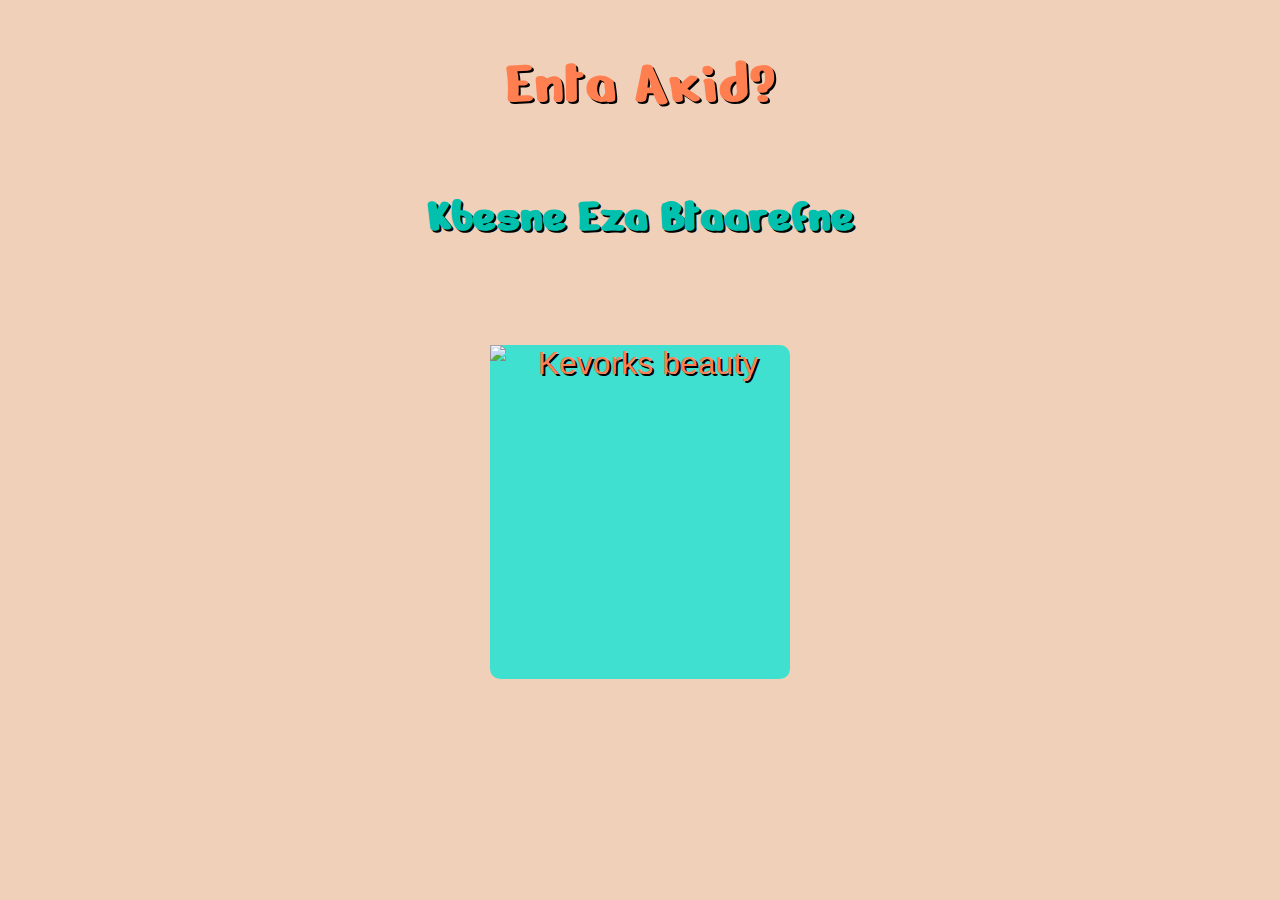
==== html/chapitres.html @ 0e1a0484 "Add files via upload" ====
<!DOCTYPE html>
<html lang="en">
<head>
    <meta charset="UTF-8">
    <meta name="viewport" content="width=device-width, initial-scale=1.0">
    <link href="https://fonts.googleapis.com/css2?family=Nerko+One&display=swap" rel="stylesheet">
    <link rel="stylesheet" href="../css/base.css">
    <link rel="stylesheet" href="../css/chapitres.css">

    <title>Enta Akid?</title>
</head>
<body>
    <main class="main">
        <div class="container">
            <h1 class="h1-main" id="H1"> 
                Enta Akid?
            </h1>
            <div class="matieres" id="chap">
                <!-- Here starts the copy section -->
                <div class="matiere matiere-1">
                    <div class="chapitres chapitre-1">
                        <h2 class="h2 h2-kevo">Kbesne Eza Btaarefne</h2>
                        <button class="a-main a-1" id="me-btn">
                            <img src="../images/Wallpaper.jpg" alt="Kevorks beauty" class="img-kevo">
                        </button>
                    </div>
                </div>
                <!-- Here ends the copy section -->
            </div>
            <div class="rules" id="rules">
                <p class="p-rules">
                    Some rules la ma tokhobsouwa:
                </p>
                <div class="levels divs">
                    <p class="p-sub-rules p-sub">
                        There is 3 levels:
                    </p>
                    <ul class="ul-rules">
                        <li class="li-rules"><em class="em">Basic</em>: Those are the simplest and easiest questions about Kevork</li>
                        <li class="li-rules"><em class="em">Intermediate</em>: Those are questions that are slightly harder but still managable</li>
                        <li class="li-rules"><em class="em">Nsiya</em>: You have to dig deep and think like he thinks to be able to answer these</li>
                    </ul>

                </div>
                <div class="score divs">
                    <p class="p-points p-sub">
                        This is how the points are calculated:
                    </p>
                    <ul class="ul-points"> 
                        <li class="li-rules"><em class="em">Basic</em>: 5 points</li>
                        <li class="li-rules"><em class="em">Intermediate</em> 10 points</li>
                        <li class="li-rules"><em class="em">Nsiya</em>: 20 points</li>
                    </ul>
                </div>
                <div class="btn-rules">
                    <button class="back-btn btns" id="back-btn">Back</button>
                    <button class="next btns" id="next">Let's Play</button>
                </div>
                
            </div>
        </div>
        <!-- <div class="pop-up-infos">

        </div> -->
    </main>

    <script src="../js/start.js"></script>

</body>
</html>
---- css/base.css ----
*{
    margin: 0;
    padding: 0;
    box-sizing: border-box;
}

:root{
    --c1: #40E0D0; /*a/*/
    --c2: #f0d0b9; /*background color*/
    --c3: #01c1ae; /*h2/strong color/*/
    --c4: #FF7F50; /* h1/strong color/*/
}

body{
    width: 100vw;
    height: 100vh;
    display: flex;
    justify-content: center;
    align-items: center;
    background-color: var(--c2);
    font-family: Nerko one;
}

h1{
    font-size: 4rem;
    color:var(--c4);
    font-weight: lighter;
    text-shadow: 2px 2px 0 black;
}

h2{
    color: var(--c3);
    font-size: 2.5rem;
    text-shadow: 2px 2px 0 black;
}
---- css/chapitres.css ----
.main{
    display: flex;
    justify-content: center;
    align-items: center;
    height: 100%;
    width: 100%;
}

.container{
    display: flex;
    flex-direction: column;
    align-items: center;
    gap: 8%;
    width: 100%;
    height: 90%;
}

.h1-main.active{
    filter: blur(8px);
}

.matieres{
    display: flex;
    width: 100%;
    height: 100%;
    /* flex-direction: column; */
    justify-content: center;
    flex-wrap: wrap;
    gap: 10px;
}

.matieres.active{
    filter: blur(8px);
}


.matiere{
    display: flex;
    flex-direction: column;
    align-items: center;
    gap: 10px;
    width: 200px;
    min-width: 200px;
}

.chapitres{
    display: flex;
    width: 300%;
    height: 100%;
    flex-direction: column;
    align-items: center;
    gap: 100px;
}

.a-main{
    display: flex;
    justify-content: center;
    align-items: center;
    font-size: 2rem;
    background-color: var(--c1);
    width: 50%;
    height: 50%;
    border-radius: 10px;
    text-decoration: none;
    color: var(--c4);
    text-shadow: 2px 2px 0 black;
    transition: ease 0.5s;
    border: none;
}

.a-main:hover{
    cursor: pointer;
    transform: scale(1.1);
}

.img-kevo{
    height: 100%;
    width: 100%;
}

.h2-kevo{
    font-size: 3rem;
}

.a-main:hover{
    background-color: var(--c3);
}

.rules{
    opacity: 0;
    transform: scale(0.8);
    pointer-events: none;
    position: absolute;
    width: 50%;
    top: 22vh;
    min-width: 400px;
    min-height: 60%;
    max-height: 100%;
    background-color: #FF7F5090;
    display: flex;
    flex-direction: column;
    justify-content: space-around;
    align-items: flex-start;
    border-radius: 30px;
    outline: 4px solid white;
    gap: 3vh;
    padding-left: 30px;
    transition: opacity 0.5s ease, transform 0.5s ease;
}

.rules.active{
    opacity: 1;
    transform: scale(1);
    pointer-events: all;
}

.divs{
    display: flex;
    flex-direction: column;
    gap: 20px;

}

.p-rules{
    color: var(--c3);
    font-size: 2.5rem;
    text-shadow: 2px 2px 0 black;
}

.p-sub{
    color: var(--c4);
    font-size: 1.5rem;
    text-shadow: 2px 2px 0 black;
}

.li-rules{
    color: white;
    font-size: 1.2rem;
    text-shadow: 2px 2px 0 black;
}

.btn-rules{
    display: flex;
    padding-right: 30px;
    width: 100%;
    height: 100%;
    justify-content: space-between;
}

.btns{
    width: 8vw;
    border: solid 3px white;
    color: var(--c4);
    text-shadow: 2px 2px 0 black;
    font-family: Nerko one;
    height: 5vh;
    border-radius: 15px;
    background-color: var(--c3);
    font-size: 1.7rem;
    transition: ease 0.5s;
}

.btns:hover{
    cursor: pointer;
    background-color: var(--c4);
    color: var(--c3);
    text-shadow: 2px 2px 0 black;
}

.back-btn{
    border: solid 3px white;
    background-color: none;
    color: var(--c4);
    text-shadow: 2px 2px 0 black;

}
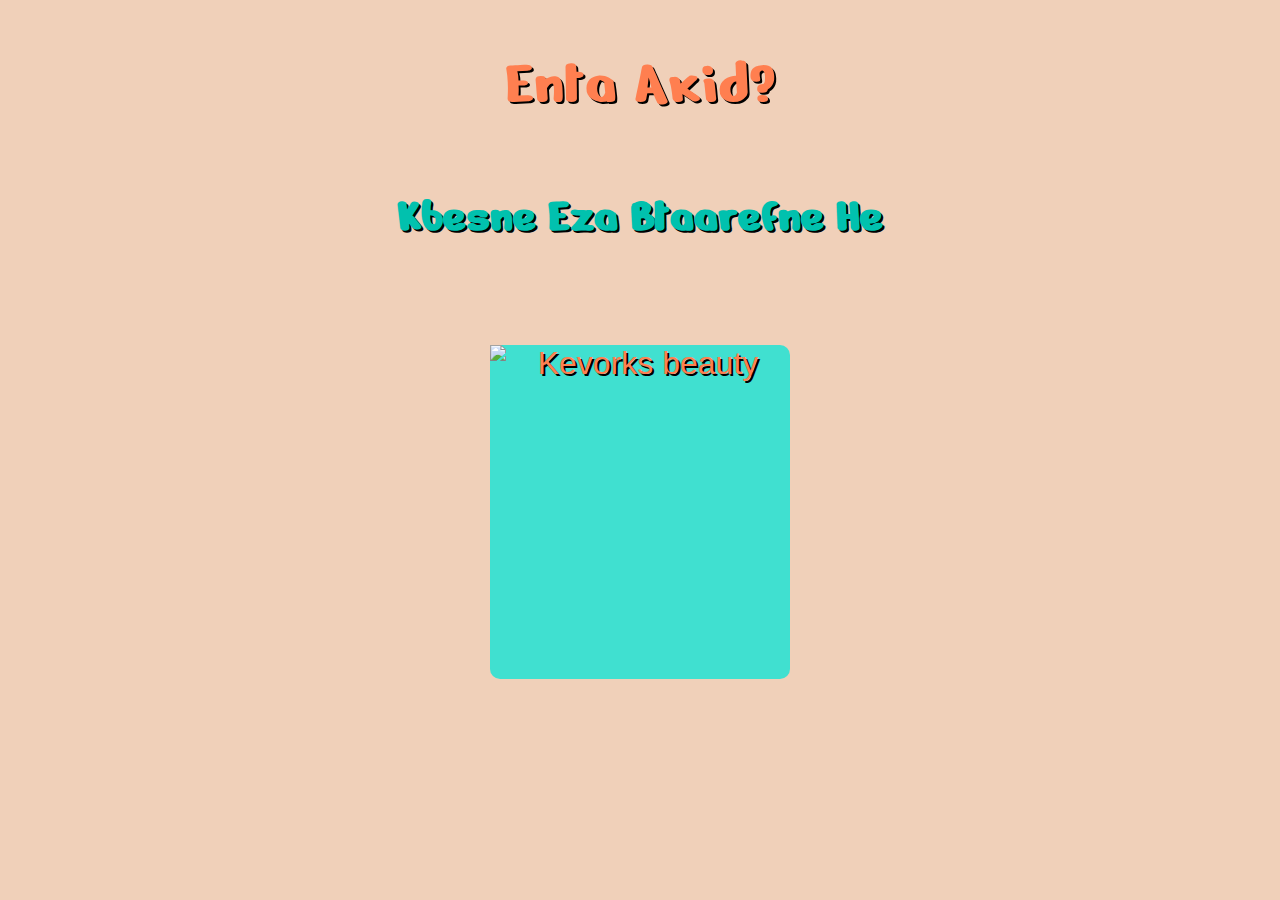
==== commit 510d6723: "Update chapitres.html" ====
--- a/html/chapitres.html
+++ b/html/chapitres.html
@@ -19,9 +19,9 @@
                 <!-- Here starts the copy section -->
                 <div class="matiere matiere-1">
                     <div class="chapitres chapitre-1">
-                        <h2 class="h2 h2-kevo">Kbesne Eza Btaarefne</h2>
+                        <h2 class="h2 h2-kevo">Kbesne Eza Btaarefne He</h2>
                         <button class="a-main a-1" id="me-btn">
-                            <img src="../images/Wallpaper.jpg" alt="Kevorks beauty" class="img-kevo">
+                            <img src="../Do-You-Know-Kevork/images/Wallpaper.jpg" alt="Kevorks beauty" class="img-kevo">
                         </button>
                     </div>
                 </div>
@@ -67,4 +67,4 @@
     <script src="../js/start.js"></script>
 
 </body>
-</html>+</html>
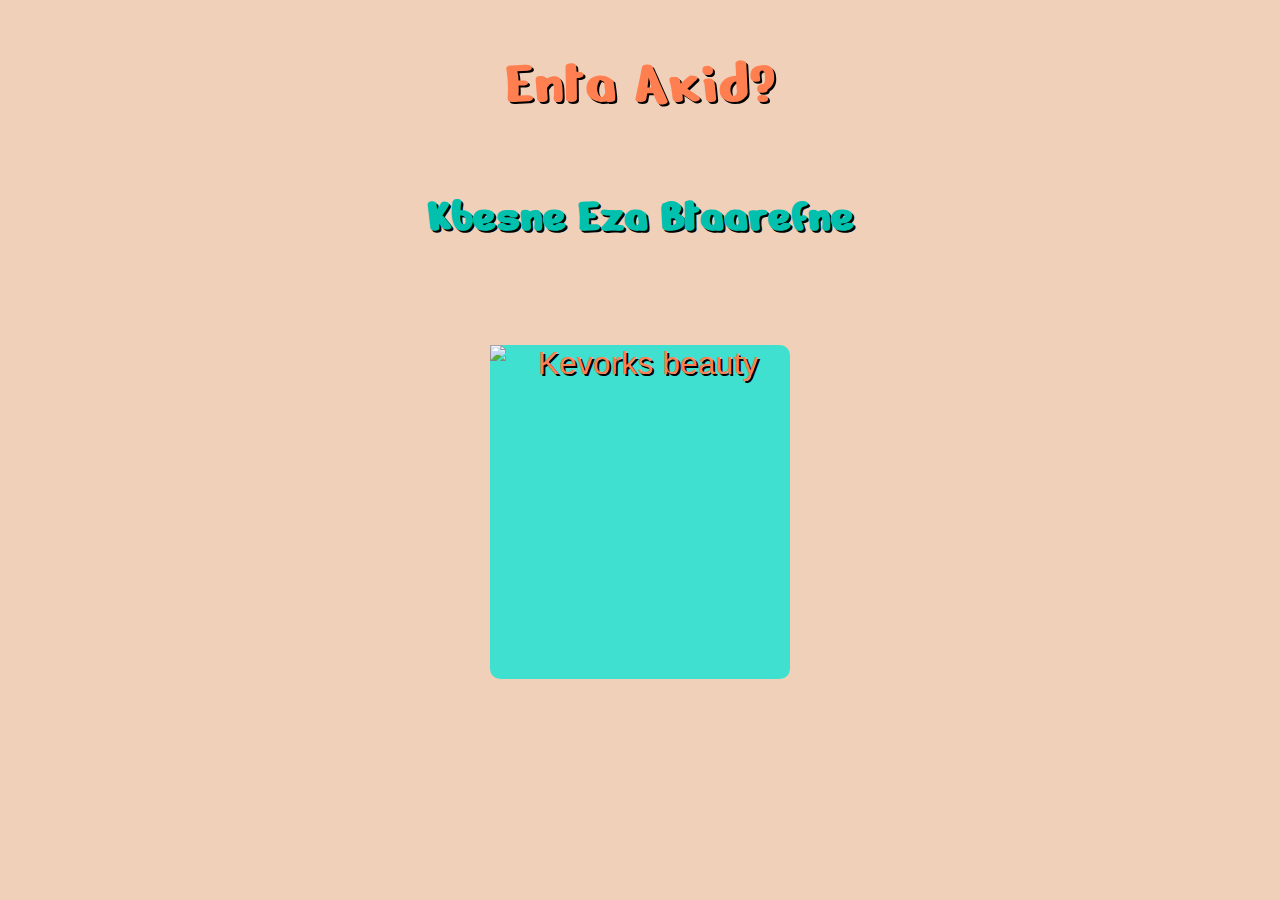
==== commit ad03804c: "Update chapitres.html" ====
--- a/html/chapitres.html
+++ b/html/chapitres.html
@@ -19,7 +19,7 @@
                 <!-- Here starts the copy section -->
                 <div class="matiere matiere-1">
                     <div class="chapitres chapitre-1">
-                        <h2 class="h2 h2-kevo">Kbesne Eza Btaarefne He</h2>
+                        <h2 class="h2 h2-kevo">Kbesne Eza Btaarefne</h2>
                         <button class="a-main a-1" id="me-btn">
                             <img src="../Do-You-Know-Kevork/images/Wallpaper.jpg" alt="Kevorks beauty" class="img-kevo">
                         </button>
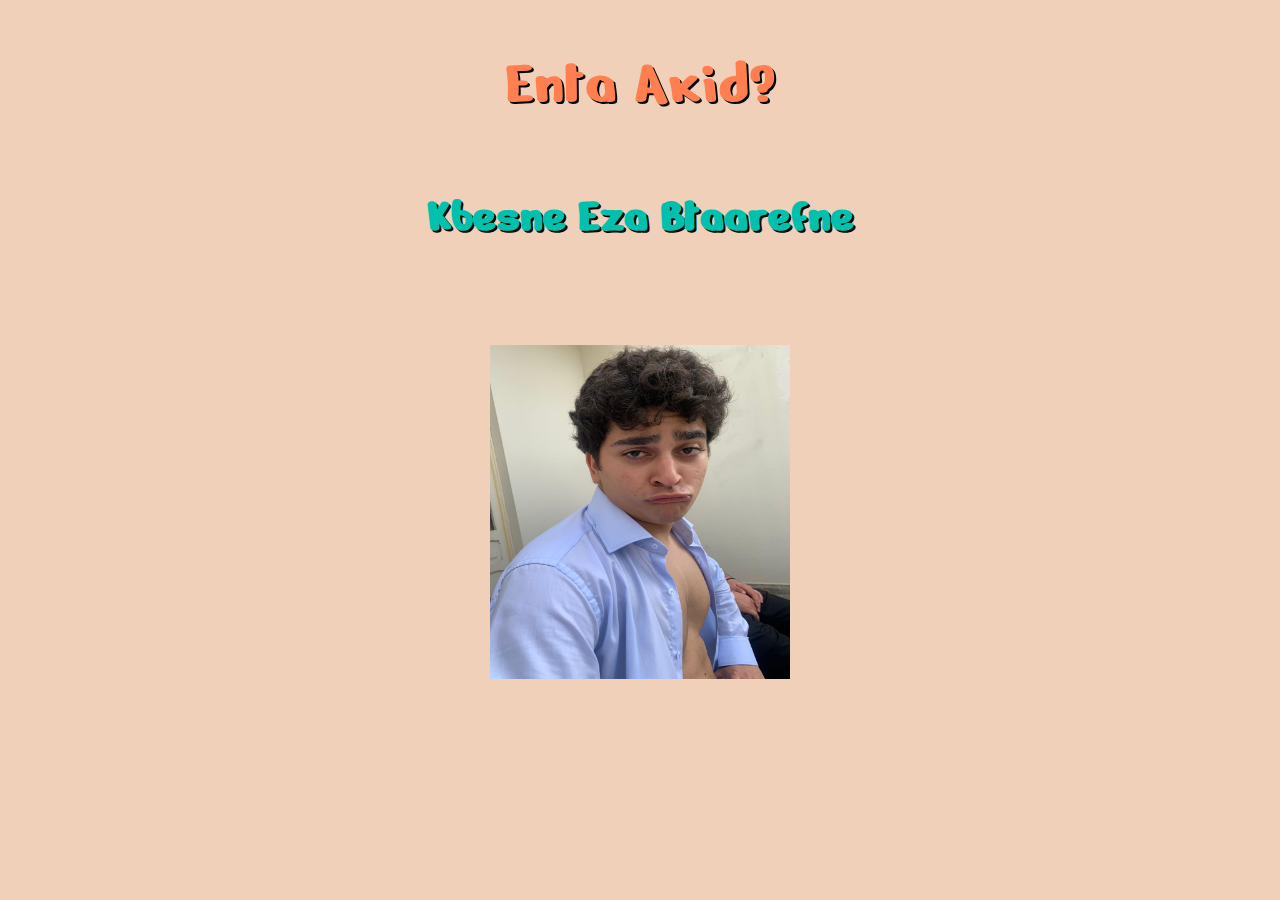
==== commit 157de187: "Update chapitres.html" ====
--- a/html/chapitres.html
+++ b/html/chapitres.html
@@ -21,7 +21,7 @@
                     <div class="chapitres chapitre-1">
                         <h2 class="h2 h2-kevo">Kbesne Eza Btaarefne</h2>
                         <button class="a-main a-1" id="me-btn">
-                            <img src="../Do-You-Know-Kevork/images/Wallpaper.jpg" alt="Kevorks beauty" class="img-kevo">
+                            <img src="../images/wallpaper.jpg" alt="Kevorks beauty" class="img-kevo">
                         </button>
                     </div>
                 </div>
